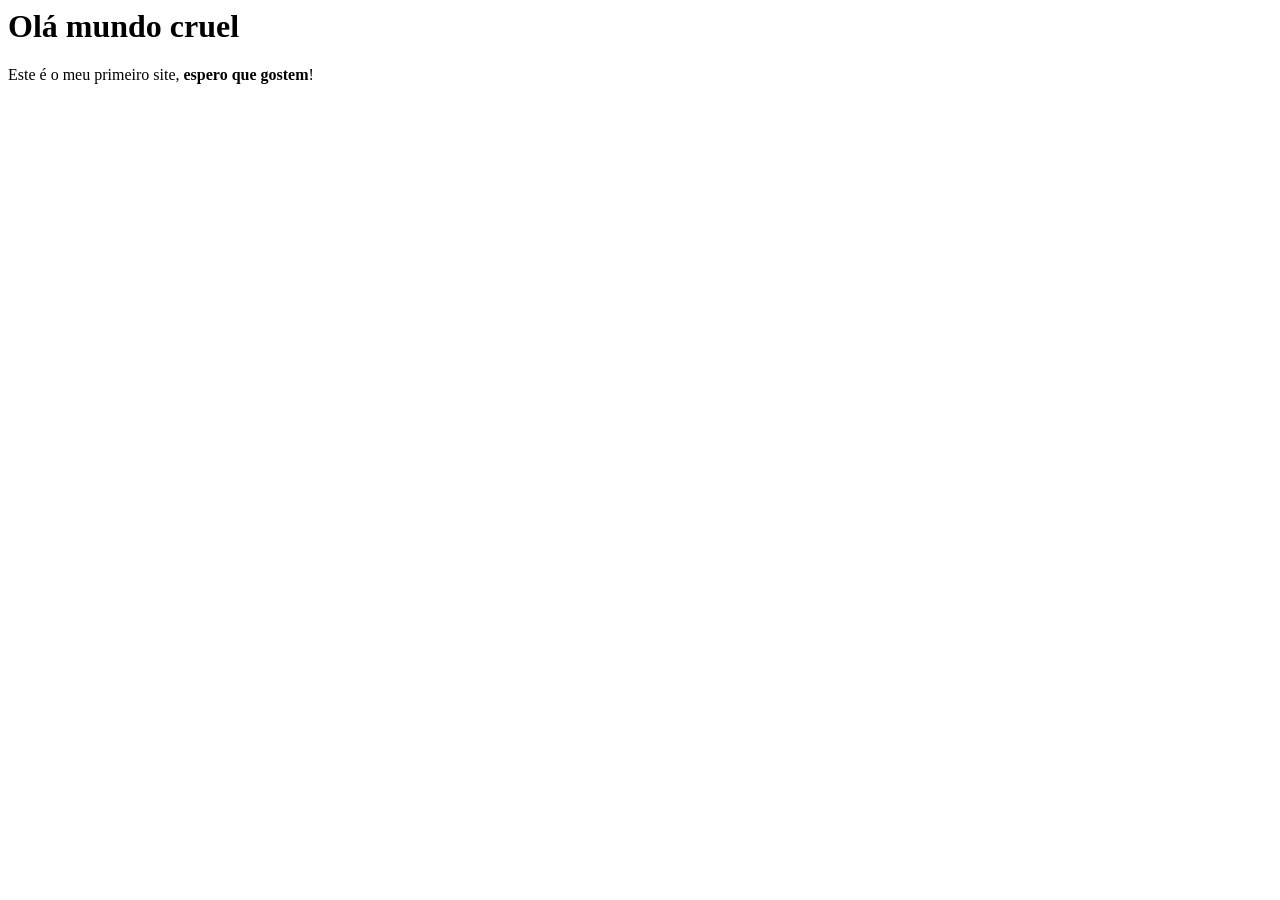
==== index.html @ 8aa0cd24 "...." ====
<!DOCTYPE html href="https://www.w3.org/TR/html4/strict.dtd">
<html>
    <head>
        <title>IA26 - Os lindos</title>
    </head>
    <body>
        <h1>Olá mundo cruel</h1>
        <p>
            Este é o meu primeiro site, <strong>espero que gostem</strong>!
        </p>
    </body>
</html>
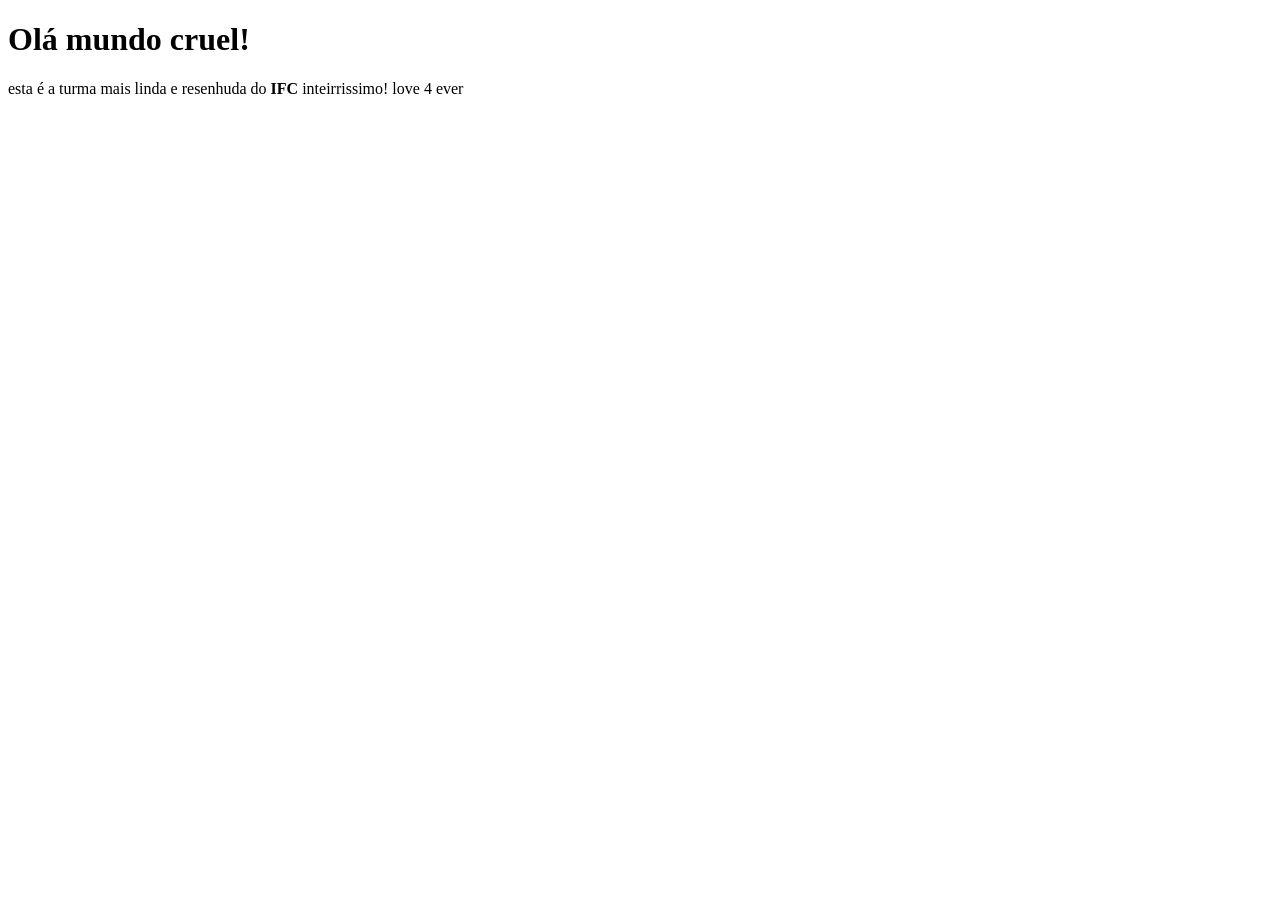
==== commit 6192ec78: "ssdjhfgshdfjgs jfsdghf" ====
--- a/index.html
+++ b/index.html
@@ -1,12 +1,12 @@
-<!DOCTYPE html href="https://www.w3.org/TR/html4/strict.dtd">
+<!DOCTYPE html>
 <html>
     <head>
-        <title>IA26 - Os lindos</title>
+        <title>Meu incrível site</title>
     </head>
     <body>
-        <h1>Olá mundo cruel</h1>
+        <h1>Olá mundo cruel!</h1>
         <p>
-            Este é o meu primeiro site, <strong>espero que gostem</strong>!
+            esta é a turma mais linda e resenhuda do <strong>IFC</strong> inteirrissimo! love 4 ever
         </p>
     </body>
 </html>
